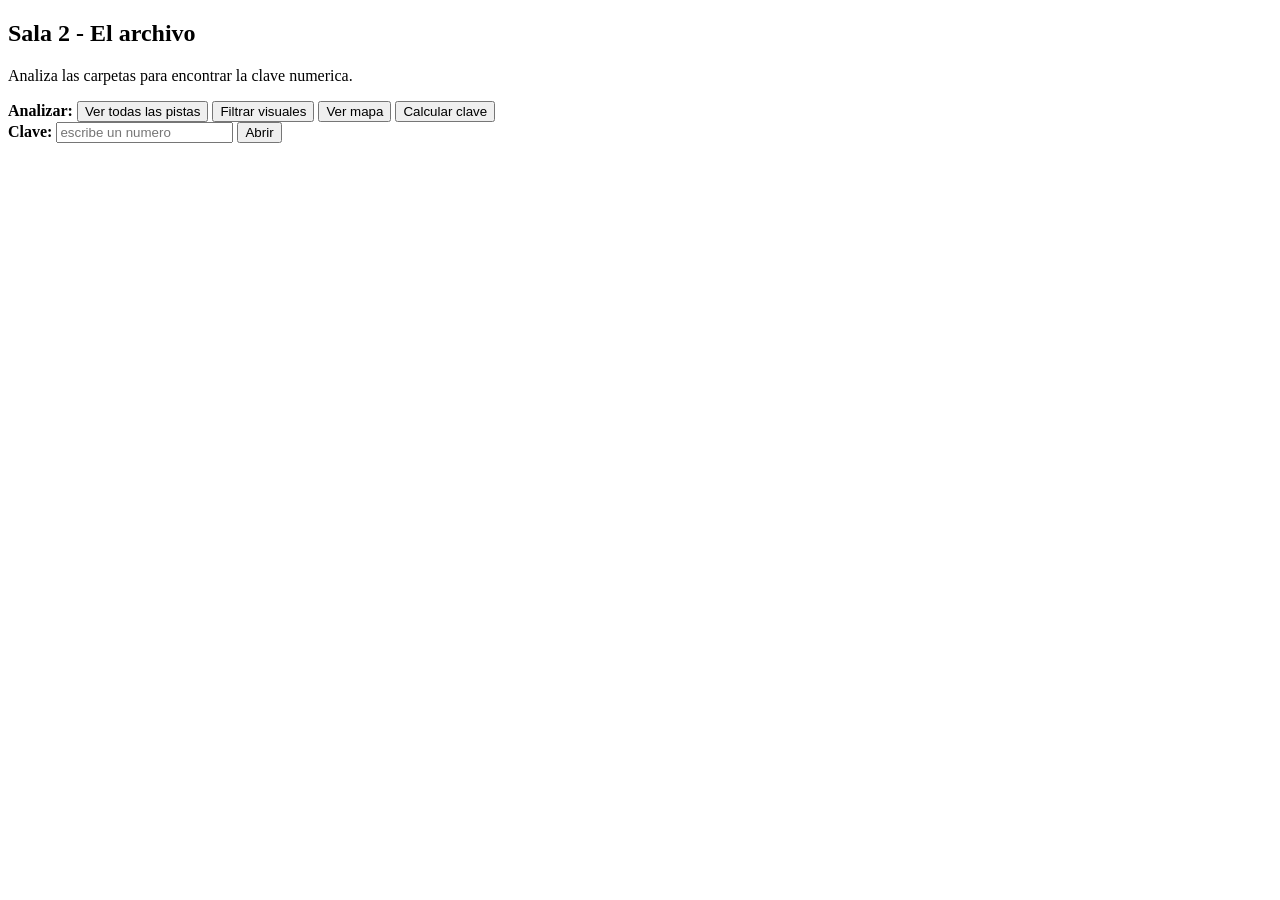
==== sala2.html @ 37c171b6 "Sala 2 - estructura HTML creada" ====
<!DOCTYPE html>
<html lang="es">
<head>
    <meta charset="UTF-8">
    <title>Sala 2</title>
    <link rel="stylesheet" href="style.css">
</head>
<body>
    <div class="caja">
        <h2>Sala 2 - El archivo</h2>
        <p>Analiza las carpetas para encontrar la clave numerica.</p>

        <div class="bloque">
            <strong>Analizar:</strong>
            <button onclick="verTodas()">Ver todas las pistas</button>
            <button onclick="soloVisuales()">Filtrar visuales</button>
            <button onclick="verMapa()">Ver mapa</button>
            <button onclick="calcular()">Calcular clave</button>
        </div>

        <div id="pistas"></div>

        <div class="bloque">
            <strong>Clave:</strong>
            <input type="text" id="clave" placeholder="escribe un numero">
            <button onclick="comprobar()">Abrir</button>
            <div id="resultado"></div>
        </div>
    </div>
    <script src="sala2.js"></script>
</body>
</html>
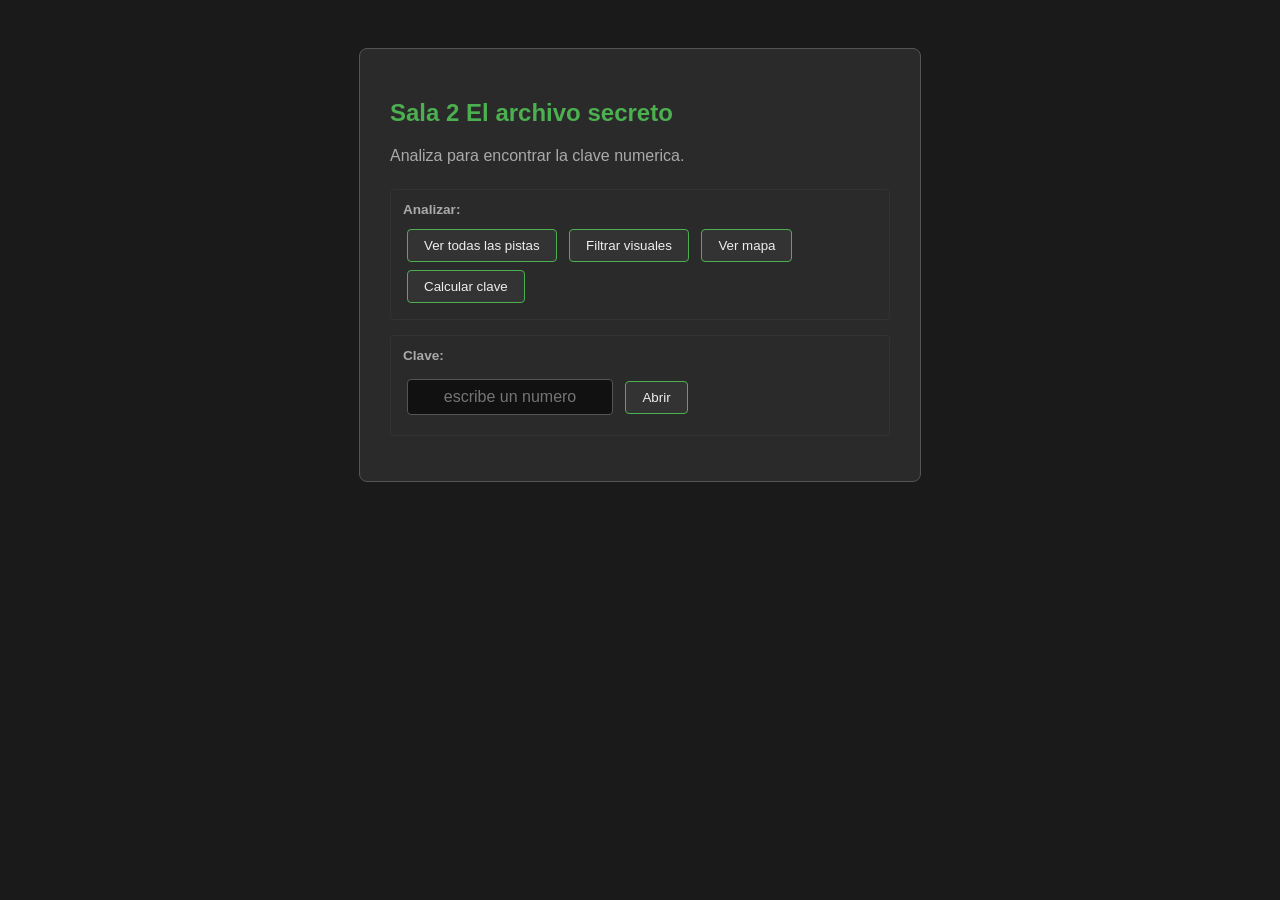
==== commit 12270032: "Sala 2 - estructura HTML creada" ====
--- a/sala2.html
+++ b/sala2.html
@@ -7,8 +7,8 @@
 </head>
 <body>
     <div class="caja">
-        <h2>Sala 2 - El archivo</h2>
-        <p>Analiza las carpetas para encontrar la clave numerica.</p>
+        <h2>Sala 2 El archivo secreto</h2>
+        <p>Analiza para encontrar la clave numerica.</p>
 
         <div class="bloque">
             <strong>Analizar:</strong>
--- a/style.css
+++ b/style.css
@@ -0,0 +1,88 @@
+body {
+    background: #1a1a1a;
+    color: #eee;
+    font-family: Arial, sans-serif;
+    display: flex;
+    justify-content: center;
+    padding: 40px 20px;
+}
+
+.caja {
+    background: #2a2a2a;
+    border: 1px solid #555;
+    padding: 30px;
+    max-width: 500px;
+    width: 100%;
+    border-radius: 8px;
+}
+
+h1,
+h2 {
+    color: #4CAF50;
+    margin-bottom: 15px;
+}
+
+p {
+    color: #aaa;
+    margin-bottom: 20px;
+    line-height: 1.6;
+}
+
+button {
+    background: #333;
+    color: #eee;
+    border: 1px solid #4CAF50;
+    padding: 8px 16px;
+    margin: 4px;
+    cursor: pointer;
+    border-radius: 4px;
+}
+
+button:hover {
+    background: #4CAF50;
+    color: #000;
+}
+
+input {
+    background: #111;
+    color: #4CAF50;
+    border: 1px solid #555;
+    padding: 8px 12px;
+    font-size: 1em;
+    border-radius: 4px;
+    margin: 8px 4px;
+    width: 180px;
+    text-align: center;
+}
+
+.pista {
+    background: #111;
+    border-left: 3px solid #4CAF50;
+    padding: 8px 12px;
+    margin: 6px 0;
+    color: #4CAF50;
+}
+
+.error {
+    color: #f44;
+    margin-top: 10px;
+}
+
+.exito {
+    color: #4CAF50;
+    margin-top: 10px;
+}
+
+.bloque {
+    margin: 15px 0;
+    padding: 12px;
+    border: 1px solid #333;
+    border-radius: 4px;
+}
+
+.bloque strong {
+    display: block;
+    color: #aaa;
+    margin-bottom: 8px;
+    font-size: 0.85em;
+}
